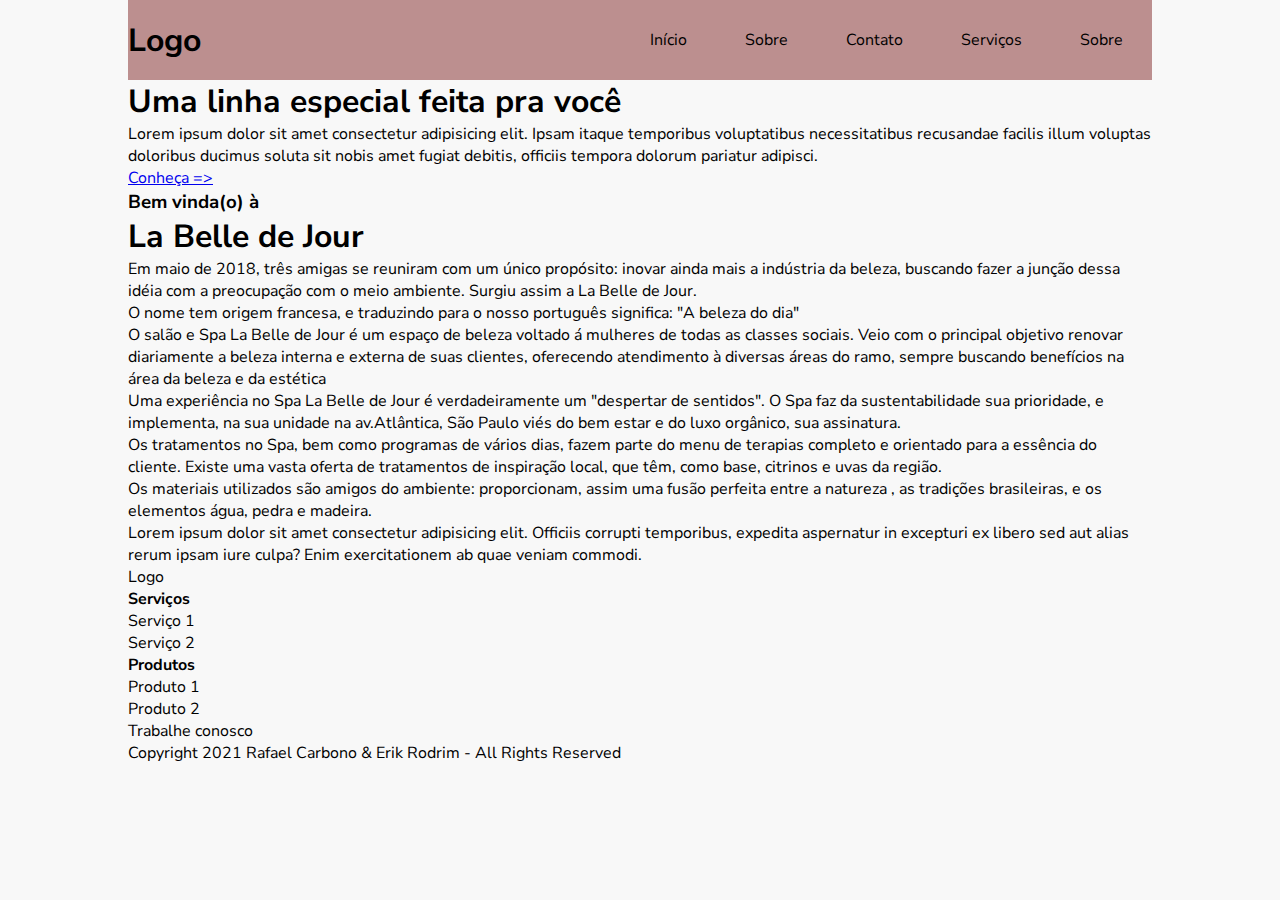
==== inicio.html @ 97ded7d9 "HTML / CSS La belle de jour" ====
<!DOCTYPE html>
<html lang="pt-br">
<head>
    <meta charset="UTF-8">
    <meta http-equiv="X-UA-Compatible" content="IE=edge">
    <meta name="viewport" content="width=device-width, initial-scale=1.0">
    <link rel="stylesheet" href="inicio.css"/>
    <title>La Belle de Jour</title>
</head>
<body>

    <header class="header">
        <div class="menu">
            <div class="logo">
                <h1>Logo</h2>
            </div>

            <nav>
                <ul>
                    <li><a href="#">Início</a></li>
                    <li><a href="#">Sobre</a></li>
                    <li><a href="#">Contato</a></li>
                    <li><a href="#">Serviços</a></li>
                    <li><a href="#">Sobre</a></li>
                </ul>
            </nav>

        </div>
    </header>
    
    <main>

        <section class="container">
            <div id="img1"></div>
            
            <h1>Uma linha especial feita pra você</h1>

            <p>Lorem ipsum dolor sit amet consectetur adipisicing elit. 
            Ipsam itaque temporibus voluptatibus necessitatibus recusandae facilis illum voluptas doloribus ducimus soluta sit nobis amet fugiat debitis, 
            officiis tempora dolorum pariatur adipisci.</p>
            
            <div id="bottom"><a href ="#">Conheça =></a></div>
        
        </section>

        <section class="sobre">
            <div id="img2"></div>

            <h3>Bem vinda(o) à</h3>
            <h1>La Belle de Jour</h1>

            <div id="text">
                Em maio de 2018, três amigas se reuniram com um único propósito:
                inovar ainda mais a indústria da beleza, buscando fazer a junção dessa idéia com a preocupação com 
                o meio ambiente. Surgiu assim a La Belle de Jour.

                <p>O nome tem origem francesa, e traduzindo para o nosso português significa: "A beleza do dia"</p>

                <p>O salão e Spa La Belle de Jour é um espaço de beleza voltado á mulheres de todas as classes sociais.
                    Veio com o principal objetivo renovar diariamente a beleza interna e externa de suas clientes, oferecendo
                    atendimento à diversas áreas do ramo, sempre buscando benefícios na área da beleza e da estética
                </p>
            </div>
        </section>

        <section class="end">
            
            <div id="text2">
                Uma experiência no Spa La Belle de Jour é verdadeiramente um "despertar de sentidos". O Spa faz da sustentabilidade
                sua prioridade, e implementa, na sua unidade na av.Atlântica, São Paulo viés do bem estar e do luxo orgânico, sua assinatura.

                <p>Os tratamentos no Spa, bem como programas de vários dias, fazem parte do menu de terapias completo
                    e orientado para a essência do cliente. Existe uma vasta oferta de tratamentos de inspiração local, que têm,
                    como base, citrinos e uvas da região.
                </p>

                <p>Os materiais utilizados são amigos do ambiente: proporcionam, assim uma fusão perfeita entre a natureza
                    , as tradições brasileiras, e os elementos água, pedra e madeira.
                </p>
            </div>

        </section>

        <section class="final">
            <div id="javaScript"></div>
            <div id="text3">Lorem ipsum dolor sit amet consectetur adipisicing elit. 
                Officiis corrupti temporibus, expedita aspernatur in excepturi ex libero sed aut alias rerum ipsam iure culpa? 
                Enim exercitationem ab quae veniam commodi.
            </div>


        </section>

    </main>

    <footer>
        <div class="rodape">

            <div id="sociais">
                Logo
                <i class="fab fa-facebook"></i>
                <i class="fab fa-instagram"></i>
            </div>


            <div id="services">
                <h4>Serviços</h4>
                <p>Serviço 1</p>
                <p>Serviço 2</p>
            </div>
        

            <div id="produtos">
                <h4>Produtos</h4>
                <p>Produto 1</p>
                <p>Produto 2</p>
            </div>
        

            <div id="disc_test">
                Trabalhe conosco
            </div>

        </div>

            <div id="copyright">
                <i class="far fa-copyright"></i> Copyright 2021 Rafael Carbono & Erik Rodrim - All Rights Reserved
            </div>
        
        

    </footer>
</body>
</html>
---- inicio.css ----
@import url('https://fonts.googleapis.com/css2?family=Nunito+Sans:wght@700&display=swap');

*{
    padding: 0;
    margin: 0;
}

body{
    background-color: #F8F8F8;
    font-family: 'Nunito Sans', sans-serif;

}

header, main, footer{
    width: 80%;
    margin: 0 auto;
}

.header{

}
.menu{
    display: flex;
    align-items: center;
    height: 80px;
    background-color: rosybrown;

}
.logo{
    width: 20%;
}
nav{
    width: 80%;
    display: flex;
    justify-content: right;
}

nav ul{
    list-style-type: none;
}

nav ul{
    display: flex;
}

nav li a{
    text-decoration: none;
    padding: 29px;
    color: black;
    transition: 1000ms;
}

nav li a:hover{
    background-color: #EEEAE9;
    width: 300%;
}
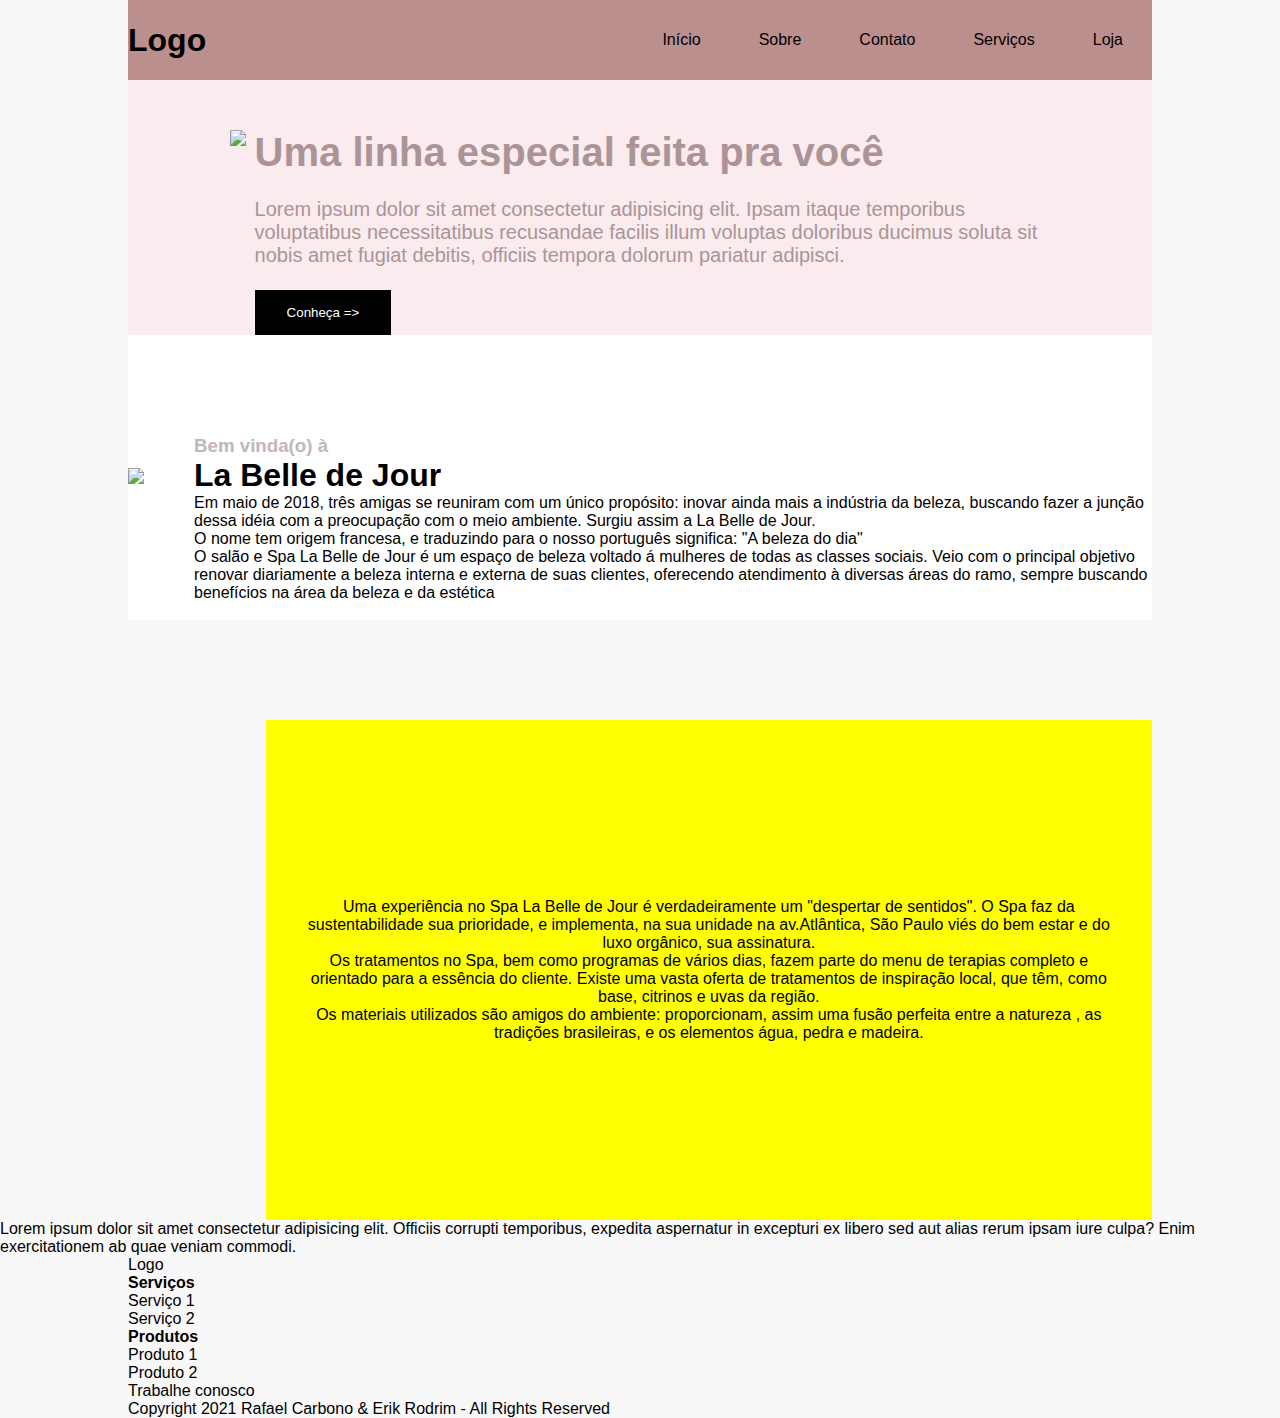
==== commit 28c0cb73: "Add files via upload" ====
--- a/inicio.html
+++ b/inicio.html
@@ -1,134 +1,162 @@
-<!DOCTYPE html>
-<html lang="pt-br">
-<head>
-    <meta charset="UTF-8">
-    <meta http-equiv="X-UA-Compatible" content="IE=edge">
-    <meta name="viewport" content="width=device-width, initial-scale=1.0">
-    <link rel="stylesheet" href="inicio.css"/>
-    <title>La Belle de Jour</title>
-</head>
-<body>
-
-    <header class="header">
-        <div class="menu">
-            <div class="logo">
-                <h1>Logo</h2>
-            </div>
-
-            <nav>
-                <ul>
-                    <li><a href="#">Início</a></li>
-                    <li><a href="#">Sobre</a></li>
-                    <li><a href="#">Contato</a></li>
-                    <li><a href="#">Serviços</a></li>
-                    <li><a href="#">Sobre</a></li>
-                </ul>
-            </nav>
-
-        </div>
-    </header>
-    
-    <main>
-
-        <section class="container">
-            <div id="img1"></div>
-            
-            <h1>Uma linha especial feita pra você</h1>
-
-            <p>Lorem ipsum dolor sit amet consectetur adipisicing elit. 
-            Ipsam itaque temporibus voluptatibus necessitatibus recusandae facilis illum voluptas doloribus ducimus soluta sit nobis amet fugiat debitis, 
-            officiis tempora dolorum pariatur adipisci.</p>
-            
-            <div id="bottom"><a href ="#">Conheça =></a></div>
-        
-        </section>
-
-        <section class="sobre">
-            <div id="img2"></div>
-
-            <h3>Bem vinda(o) à</h3>
-            <h1>La Belle de Jour</h1>
-
-            <div id="text">
-                Em maio de 2018, três amigas se reuniram com um único propósito:
-                inovar ainda mais a indústria da beleza, buscando fazer a junção dessa idéia com a preocupação com 
-                o meio ambiente. Surgiu assim a La Belle de Jour.
-
-                <p>O nome tem origem francesa, e traduzindo para o nosso português significa: "A beleza do dia"</p>
-
-                <p>O salão e Spa La Belle de Jour é um espaço de beleza voltado á mulheres de todas as classes sociais.
-                    Veio com o principal objetivo renovar diariamente a beleza interna e externa de suas clientes, oferecendo
-                    atendimento à diversas áreas do ramo, sempre buscando benefícios na área da beleza e da estética
-                </p>
-            </div>
-        </section>
-
-        <section class="end">
-            
-            <div id="text2">
-                Uma experiência no Spa La Belle de Jour é verdadeiramente um "despertar de sentidos". O Spa faz da sustentabilidade
-                sua prioridade, e implementa, na sua unidade na av.Atlântica, São Paulo viés do bem estar e do luxo orgânico, sua assinatura.
-
-                <p>Os tratamentos no Spa, bem como programas de vários dias, fazem parte do menu de terapias completo
-                    e orientado para a essência do cliente. Existe uma vasta oferta de tratamentos de inspiração local, que têm,
-                    como base, citrinos e uvas da região.
-                </p>
-
-                <p>Os materiais utilizados são amigos do ambiente: proporcionam, assim uma fusão perfeita entre a natureza
-                    , as tradições brasileiras, e os elementos água, pedra e madeira.
-                </p>
-            </div>
-
-        </section>
-
-        <section class="final">
-            <div id="javaScript"></div>
-            <div id="text3">Lorem ipsum dolor sit amet consectetur adipisicing elit. 
-                Officiis corrupti temporibus, expedita aspernatur in excepturi ex libero sed aut alias rerum ipsam iure culpa? 
-                Enim exercitationem ab quae veniam commodi.
-            </div>
-
-
-        </section>
-
-    </main>
-
-    <footer>
-        <div class="rodape">
-
-            <div id="sociais">
-                Logo
-                <i class="fab fa-facebook"></i>
-                <i class="fab fa-instagram"></i>
-            </div>
-
-
-            <div id="services">
-                <h4>Serviços</h4>
-                <p>Serviço 1</p>
-                <p>Serviço 2</p>
-            </div>
-        
-
-            <div id="produtos">
-                <h4>Produtos</h4>
-                <p>Produto 1</p>
-                <p>Produto 2</p>
-            </div>
-        
-
-            <div id="disc_test">
-                Trabalhe conosco
-            </div>
-
-        </div>
-
-            <div id="copyright">
-                <i class="far fa-copyright"></i> Copyright 2021 Rafael Carbono & Erik Rodrim - All Rights Reserved
-            </div>
-        
-        
-
-    </footer>
-</body>
+<!DOCTYPE html>
+<html lang="pt-br">
+
+<head>
+    <meta charset="UTF-8">
+    <meta http-equiv="X-UA-Compatible" content="IE=edge">
+    <meta name="viewport" content="width=device-width, initial-scale=1.0">
+    <link rel="stylesheet" href="inicio.css" />
+    <title>La Belle de Jour</title>
+</head>
+
+<body>
+
+    <header class="header">
+        <div class="menu">
+            <div class="logo">
+                <h1>Logo</h2>
+            </div>
+
+            <nav>
+                <ul>
+                    <li><a href="#">Início</a></li>
+                    <li><a href="#">Sobre</a></li>
+                    <li><a href="#">Contato</a></li>
+                    <li><a href="#">Serviços</a></li>
+                    <li><a href="#">Loja</a></li>
+                </ul>
+            </nav>
+
+        </div>
+    </header>
+
+    <main>
+
+        <section class="destaques">
+            <div class="container">
+                <div>
+                    <img class="img1" src="shampoo.jpg">
+                </div>
+
+                <div class="content">
+                    <h1>Uma linha especial feita pra você</h1>
+                    <br>
+                    <p>Lorem ipsum dolor sit amet consectetur adipisicing elit.
+                        Ipsam itaque temporibus voluptatibus necessitatibus recusandae facilis illum voluptas doloribus
+                        ducimus soluta sit nobis amet fugiat debitis,
+                        officiis tempora dolorum pariatur adipisci.</p>
+                    <br>
+                    <button id="bottom"><a href="#">Conheça =></a></button>
+                </div>
+            </div>
+
+
+        </section>
+
+        <section class="sobre">
+            <div class="img2">
+                <img src="Sabao-e-sabonetes.jpg">
+            </div>
+                <div class="text1">
+                    <h3>Bem vinda(o) à</h3>
+                    <h1>La Belle de Jour</h1>
+
+
+                <p>Em maio de 2018, três amigas se reuniram com um único propósito:
+                inovar ainda mais a indústria da beleza, buscando fazer a junção dessa idéia com a preocupação com
+                o meio ambiente. Surgiu assim a La Belle de Jour.</p>
+
+                <p>O nome tem origem francesa, e traduzindo para o nosso português significa: "A beleza do dia"</p>
+
+                <p>O salão e Spa La Belle de Jour é um espaço de beleza voltado á mulheres de todas as classes
+                    sociais.
+                    Veio com o principal objetivo renovar diariamente a beleza interna e externa de suas clientes,
+                    oferecendo
+                    atendimento à diversas áreas do ramo, sempre buscando benefícios na área da beleza e da estética
+                </p>
+                <br>
+            </div>
+        </section>
+
+        <section class="diferencial">
+            <div class="img_text">
+
+                
+                    <div class="text2">
+                        <div>
+
+                    <p>Uma experiência no Spa La Belle de Jour é verdadeiramente um "despertar de sentidos". O Spa faz da
+                    sustentabilidade
+                    sua prioridade, e implementa, na sua unidade na av.Atlântica, São Paulo viés do bem estar e do luxo
+                    orgânico, sua assinatura.</p>
+
+                    <p>Os tratamentos no Spa, bem como programas de vários dias, fazem parte do menu de terapias completo
+                    e orientado para a essência do cliente. Existe uma vasta oferta de tratamentos de inspiração local,
+                    que têm,
+                    como base, citrinos e uvas da região.
+                    </p>
+
+                    <p>Os materiais utilizados são amigos do ambiente: proporcionam, assim uma fusão perfeita entre a
+                    natureza
+                    , as tradições brasileiras, e os elementos água, pedra e madeira.
+                    </p>
+                </div>
+                </div>
+                
+
+        </div>
+        </section>
+
+        <section class="final">
+            <div id="javaScript"></div>
+            <div id="text3">Lorem ipsum dolor sit amet consectetur adipisicing elit.
+                Officiis corrupti temporibus, expedita aspernatur in excepturi ex libero sed aut alias rerum ipsam iure
+                culpa?
+                Enim exercitationem ab quae veniam commodi.
+            </div>
+
+
+        </section>
+
+    </main>
+
+    <footer>
+        <div class="rodape">
+
+            <div id="sociais">
+                Logo
+                <i class="fab fa-facebook"></i>
+                <i class="fab fa-instagram"></i>
+            </div>
+
+
+            <div id="services">
+                <h4>Serviços</h4>
+                <p>Serviço 1</p>
+                <p>Serviço 2</p>
+            </div>
+
+
+            <div id="produtos">
+                <h4>Produtos</h4>
+                <p>Produto 1</p>
+                <p>Produto 2</p>
+            </div>
+
+
+            <div id="disc_test">
+                Trabalhe conosco
+            </div>
+
+        </div>
+
+        <div id="copyright">
+            Copyright 2021 Rafael Carbono & Erik Rodrim - All Rights Reserved
+        </div>
+
+
+
+    </footer>
+</body>
+
 </html>--- a/inicio.css
+++ b/inicio.css
@@ -1,56 +1,149 @@
-@import url('https://fonts.googleapis.com/css2?family=Nunito+Sans:wght@700&display=swap');
-
-*{
-    padding: 0;
-    margin: 0;
-}
-
-body{
-    background-color: #F8F8F8;
-    font-family: 'Nunito Sans', sans-serif;
-
-}
-
-header, main, footer{
-    width: 80%;
-    margin: 0 auto;
-}
-
-.header{
-
-}
-.menu{
-    display: flex;
-    align-items: center;
-    height: 80px;
-    background-color: rosybrown;
-
-}
-.logo{
-    width: 20%;
-}
-nav{
-    width: 80%;
-    display: flex;
-    justify-content: right;
-}
-
-nav ul{
-    list-style-type: none;
-}
-
-nav ul{
-    display: flex;
-}
-
-nav li a{
-    text-decoration: none;
-    padding: 29px;
-    color: black;
-    transition: 1000ms;
-}
-
-nav li a:hover{
-    background-color: #EEEAE9;
-    width: 300%;
-}
+@import url('https://fonts.googleapis.com/css2?family=Nunito:wght@300;400;600;700&display=swap');
+
+*{
+    padding: 0;
+    margin: 0;
+}
+
+body{
+    background-color: #F8F8F8;
+    font-family: 'Nunito Sans', sans-serif;
+    font-weight: 500;
+
+}
+
+header,footer{
+    width: 80%;
+    margin: 0 auto;
+}
+
+.menu{
+    display: flex;
+    align-items: center;
+    height: 80px;
+    background-color: rosybrown;
+
+}
+.logo{
+    width: 20%;
+}
+nav{
+    width: 80%;
+    display: flex;
+    justify-content: right;
+}
+
+nav ul{
+    list-style-type: none;
+    display: flex;
+}
+
+nav li a{
+    text-decoration: none;
+    padding: 29px;
+    color: black;
+    transition: 1000ms;
+}
+
+nav li a:hover{
+    background-color: #EEEAE9;
+    width: 300%;
+}
+
+.destaques{
+    background-color: #F9EBEE;
+    width: 80%;
+    margin: 0 auto;
+    display: flex;
+    align-items: center;
+}
+
+.container{
+    display: flex;
+    width: 80%;
+    margin:50px auto 0 auto;
+}
+
+#bottom{
+    background-color: black;
+    border: none;
+    color: white;
+    padding: 15px 32px;
+    text-align: center;
+    display: inline-block;
+}
+
+#bottom a{
+    text-decoration: none;
+    color: white;
+}
+
+.img1{
+    width: 300px;
+}
+
+.content{
+    margin-left: 1%;
+    color: #AC9496;
+    font-size: 20px;
+}
+
+.welcome{
+    display: flex;
+    flex-direction: column;
+    width: 80%;
+    margin: 50px auto 0 auto;
+}
+
+.text1{
+    margin-top: 100px;
+    margin-left: 50px;
+}
+
+.text1 h3{
+    color: #C2B6B6
+}
+
+.sobre{
+    display: flex;
+    align-items: center;
+    background-color: white;
+    width: 80%;
+    margin: 0 auto;
+}
+
+.img2 img{
+    width: 200px;
+    position: relative;
+}
+
+.diferencial{
+    width: 100%;
+    background-color: #F8F8F8 ;
+}
+
+.img_text{
+    width:90%;
+    background-image: url("4xZdAJ6.jpg");
+    background-position: center;
+    background-size: cover;
+    display: flex;
+    justify-content: right;
+    align-items:flex-end;
+    height: 600px;
+}
+
+.text2{
+    width: 70%;
+    height: 70%;
+    background-color: yellow;
+    display: flex;
+    align-items: center;
+    justify-content: center;
+    text-align: center;
+    padding: 40px;
+    
+}
+
+
+
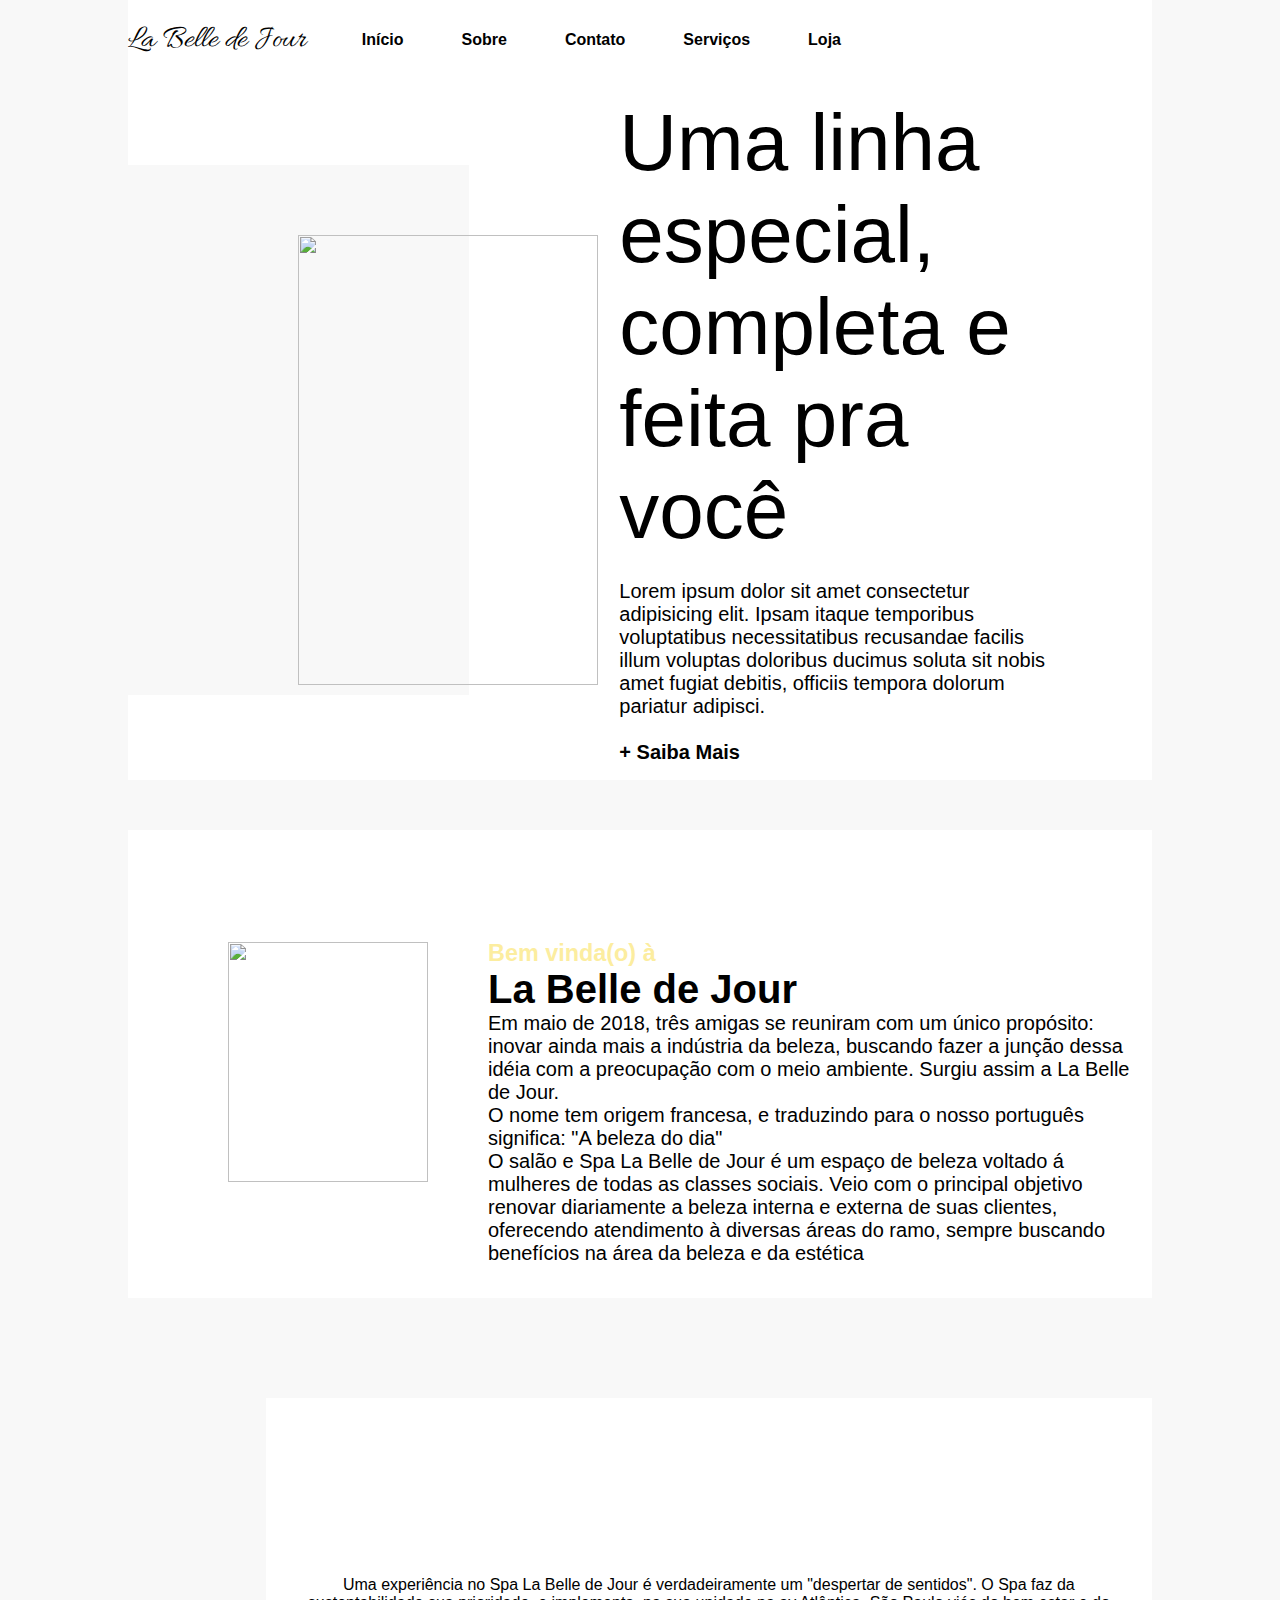
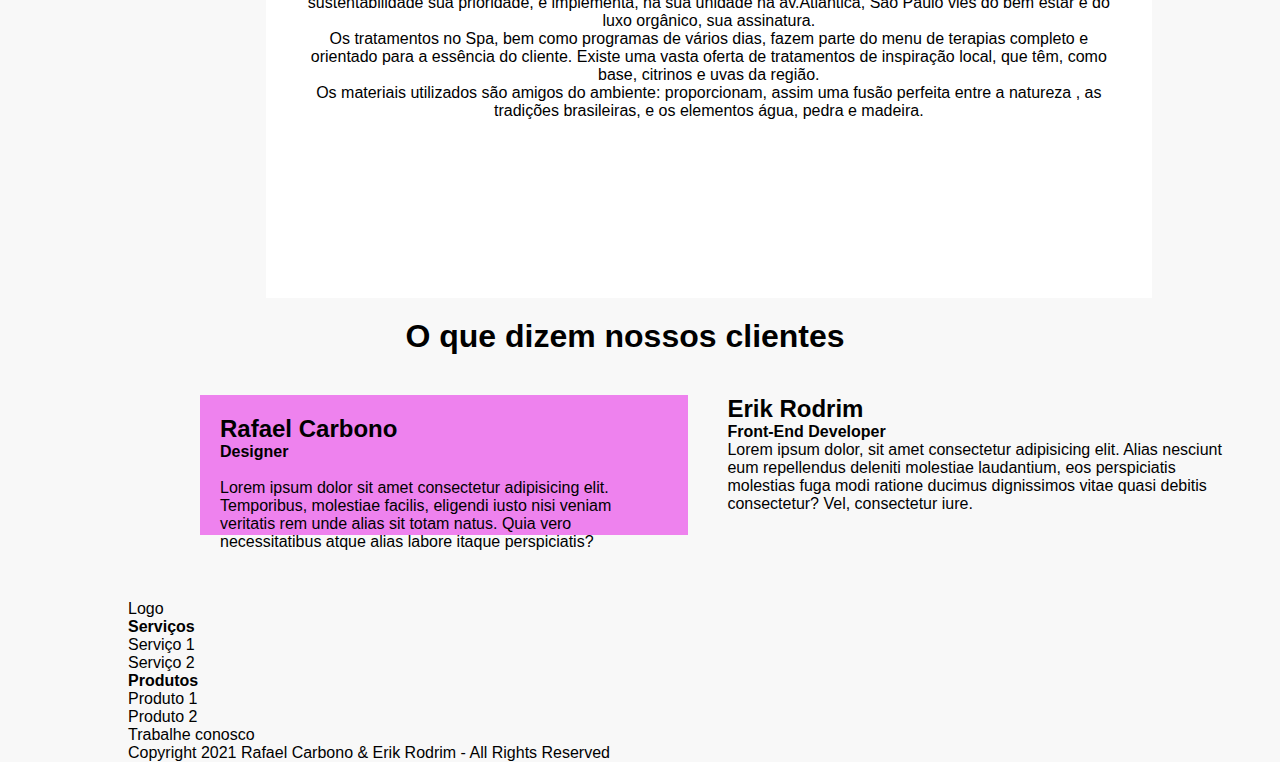
==== commit 66bba1cf: "Add files via upload" ====
--- a/inicio.html
+++ b/inicio.html
@@ -14,7 +14,7 @@
     <header class="header">
         <div class="menu">
             <div class="logo">
-                <h1>Logo</h2>
+                <h1>La Belle de Jour</h2>
             </div>
 
             <nav>
@@ -33,20 +33,24 @@
     <main>
 
         <section class="destaques">
+
+            <div class="widget_img">
+                <img class="img1" src="shampoo.jpg">
+
+            </div>
+
             <div class="container">
-                <div>
-                    <img class="img1" src="shampoo.jpg">
-                </div>
+              
 
                 <div class="content">
-                    <h1>Uma linha especial feita pra você</h1>
+                    <h1>Uma linha especial, completa e feita pra você</h1>
                     <br>
                     <p>Lorem ipsum dolor sit amet consectetur adipisicing elit.
                         Ipsam itaque temporibus voluptatibus necessitatibus recusandae facilis illum voluptas doloribus
                         ducimus soluta sit nobis amet fugiat debitis,
                         officiis tempora dolorum pariatur adipisci.</p>
                     <br>
-                    <button id="bottom"><a href="#">Conheça =></a></button>
+                    <a class="know" href="#">+ Saiba Mais</a>
                 </div>
             </div>
 
@@ -80,7 +84,6 @@
 
         <section class="diferencial">
             <div class="img_text">
-
                 
                     <div class="text2">
                         <div>
@@ -102,19 +105,41 @@
                     </p>
                 </div>
                 </div>
-                
+    
 
         </div>
         </section>
 
-        <section class="final">
-            <div id="javaScript"></div>
-            <div id="text3">Lorem ipsum dolor sit amet consectetur adipisicing elit.
-                Officiis corrupti temporibus, expedita aspernatur in excepturi ex libero sed aut alias rerum ipsam iure
-                culpa?
-                Enim exercitationem ab quae veniam commodi.
+        <section class="feedback">
+
+            <h1>O que dizem nossos clientes</h1>
+
+            <div class="clients_feedback">
+
+                <div class="clients1">
+                    <h2>Rafael Carbono</h2>
+                            
+                    <h4>Designer</h4>
+                            <br>
+                        <p>Lorem ipsum dolor sit amet consectetur adipisicing elit. 
+                        Temporibus, 
+                        molestiae facilis, 
+                        eligendi iusto nisi veniam veritatis rem unde alias sit totam natus. 
+                        Quia vero necessitatibus atque alias labore itaque perspiciatis?</p>
+                    
+                </div>
+
+                <div class="clients2">
+                    <h2>Erik Rodrim</h2>
+                            
+                    <h4>Front-End Developer</h4>
+                        
+                    <p>Lorem ipsum dolor, sit amet consectetur adipisicing elit. 
+                    Alias nesciunt eum repellendus deleniti molestiae laudantium, 
+                    eos perspiciatis molestias fuga modi ratione ducimus dignissimos vitae quasi debitis consectetur? 
+                    Vel, consectetur iure.</p>
+                </div>
             </div>
-
 
         </section>
 
--- a/inicio.css
+++ b/inicio.css
@@ -1,4 +1,5 @@
 @import url('https://fonts.googleapis.com/css2?family=Nunito:wght@300;400;600;700&display=swap');
+@import url('https://fonts.googleapis.com/css2?family=Allura&display=swap');
 
 *{
     padding: 0;
@@ -21,16 +22,22 @@
     display: flex;
     align-items: center;
     height: 80px;
-    background-color: rosybrown;
+    background-color: white;
 
 }
 .logo{
     width: 20%;
 }
+
+.logo h1{
+    font-family: 'Allura', cursive;
+    font-weight: 500;
+}
+
 nav{
     width: 80%;
     display: flex;
-    justify-content: right;
+    justify-content: flex-start;
 }
 
 nav ul{
@@ -42,50 +49,61 @@
     text-decoration: none;
     padding: 29px;
     color: black;
-    transition: 1000ms;
+    font-weight: 600;
 }
 
 nav li a:hover{
-    background-color: #EEEAE9;
-    width: 300%;
+    color: #FCED9F;
+
 }
 
 .destaques{
-    background-color: #F9EBEE;
+    background-color: white;
     width: 80%;
     margin: 0 auto;
     display: flex;
     align-items: center;
+    height: 700px;
+
 }
 
 .container{
-    display: flex;
     width: 80%;
-    margin:50px auto 0 auto;
+}
+.widget_img{
+    background-color: #F8F8F8;
+    width: 40%;
+}
+.img1{
+    position: relative;
+    left: 170px;
+    width: 100px;
+    margin: 70px 10px 10px auto;
 }
 
-#bottom{
-    background-color: black;
-    border: none;
-    color: white;
-    padding: 15px 32px;
-    text-align: center;
-    display: inline-block;
-}
-
-#bottom a{
+.know{
     text-decoration: none;
-    color: white;
+    color: black;
+    font-family: 'Nunito Sans', sans-serif;
+    font-weight: 600;
 }
 
 .img1{
     width: 300px;
+    height: 450px;
 }
 
 .content{
-    margin-left: 1%;
-    color: #AC9496;
+    color: black;
     font-size: 20px;
+    margin-left: 50px;
+    padding: 100px;
+
+}
+
+.content h1{
+    font-size: 80px;
+    font-weight: 300;
 }
 
 .welcome{
@@ -98,10 +116,12 @@
 .text1{
     margin-top: 100px;
     margin-left: 50px;
+    font-size: 20px;
+    padding: 10px;
 }
 
 .text1 h3{
-    color: #C2B6B6
+    color: #FCED9F
 }
 
 .sobre{
@@ -109,12 +129,13 @@
     align-items: center;
     background-color: white;
     width: 80%;
-    margin: 0 auto;
+    margin: 50px auto 0 auto;
 }
 
 .img2 img{
     width: 200px;
-    position: relative;
+    height: 240px;
+    margin-left: 100px;
 }
 
 .diferencial{
@@ -136,14 +157,31 @@
 .text2{
     width: 70%;
     height: 70%;
-    background-color: yellow;
+    background-color: white;
     display: flex;
     align-items: center;
     justify-content: center;
     text-align: center;
     padding: 40px;
-    
+    font-weight: 400;
 }
 
+.feedback h1{
+    display:flex;
+    justify-content: center;
+    margin: 20px 30px 40px auto;
+}
 
+.clients_feedback{
+    display: flex;
+    margin: 20px 20px 20px 200px;
+    width: 80%;
+    margin-block-end: 65px;
+}
 
+.clients1{
+    background-color: violet;
+    height: 100px;
+    margin-right: 39px;
+    padding: 20px;
+}
